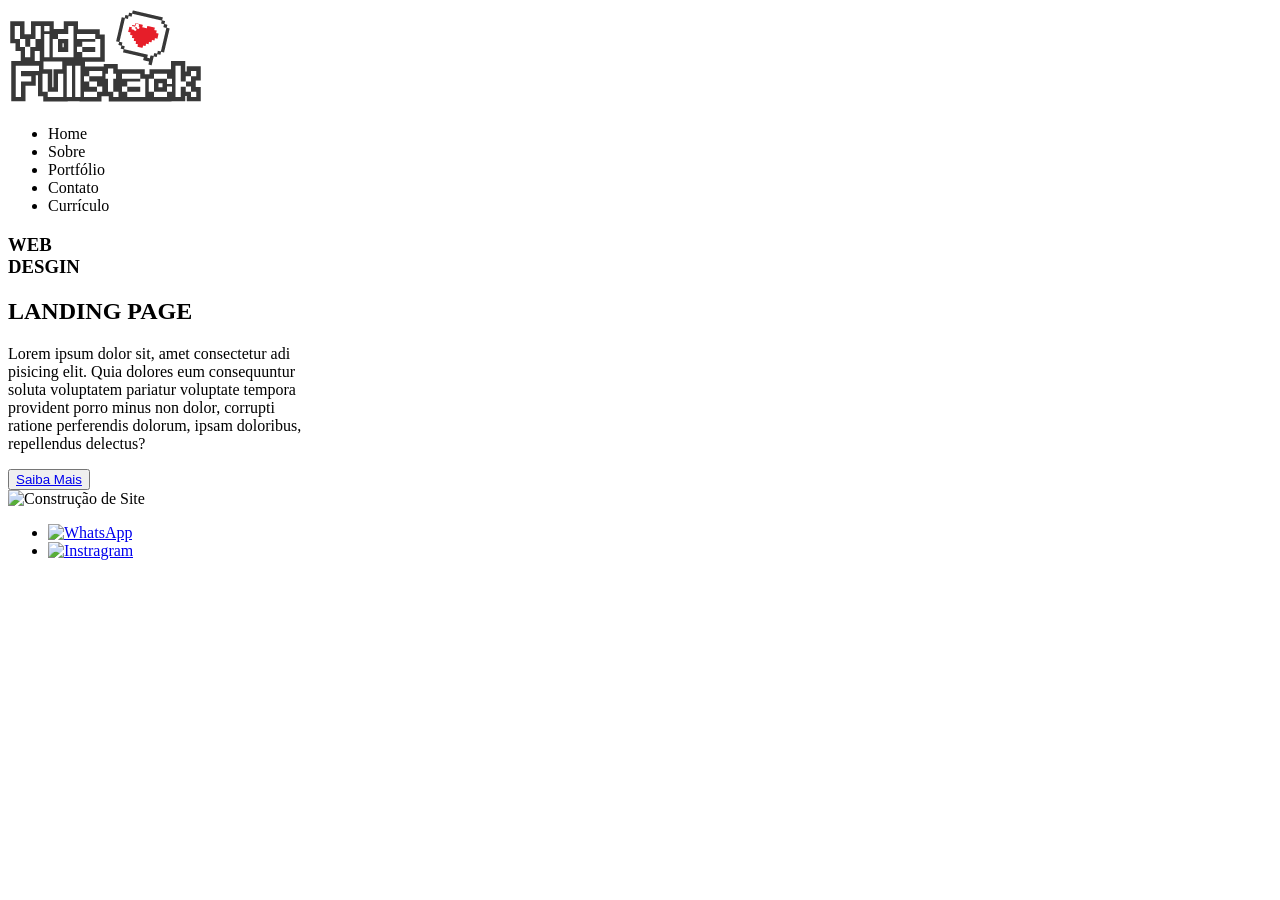
==== index.html @ c7f52e7c "deixando o código mais limpo" ====
<!DOCTYPE html>
<html lang="pt-br">
<head>
    <meta charset="UTF-8">
    <meta name="viewport" content="width=device-width, initial-scale=1.0">
    <title>Site Teste</title>
    <link rel="stylesheet" type="text/css" href="/Teste-site/assets/css/style.css">

</head>

<body>
    <header>
            <img src="assets/logo.png" alt="">
            <nav>
                <ul>
                    <li>Home</li>
                    <li>Sobre</li>
                    <li>Portfólio</li>
                    <li>Contato</li>
                    <li>Currículo</li>
                </ul>
    </header>

    <main>
        <section class="main">
            <article>
                <h1>
                    WEB<br> DESGIN
                </h1>
                <H2>LANDING PAGE</H2>
                <P>Lorem ipsum dolor sit, amet consectetur adi<br>pisicing elit. Quia dolores eum consequuntur<br>
                     soluta voluptatem pariatur voluptate tempora<br> provident porro minus non dolor, corrupti<br> ratione perferendis
                      dolorum, ipsam doloribus,<br> repellendus delectus?</P>
                <button>    
                      <a href="https://www.bing.com/search?q=google+tradutor&gs_lcrp=EgRlZGdlKgkIABBFGDsY-QcyCQgAEEUYOxj5BzIGCAEQRRhAMgYIAhBFGDwyBggDEC4YQDIGCAQQLhhAMgYIBRAuGEAyBggGEC4YQDIGCAcQRRg5MgYICBBFGDzSAQgxMTk0ajBqMagCALACAA&FORM=ANAB01&PC=NMTS">Saiba Mais</a>
                    </button>                        
            </article>
            <figcaption>
                <img src="/Teste-site/assets/pessoas-construindo-pc.png" alt="Construção de Site">
            </figcaption>
            
        </section>   
    </main>

    <tfoot>
        <ul>
            <li>
                <a href="https://wa.me/5531982515967" target="_blank"target>
                    <img src="/Teste-site/assets/logo-twitter.png" alt="WhatsApp">
                </a>
            </li>

            <li>
                <a href="https://www.instagram.com/lipe.gomesr/" target="blank">
                    <img src="/Teste-site/assets/logo-insta.png" alt="Instragram">
                </a>
            </li>
            
        </ul>
    </tfoot>


</body>
</html>
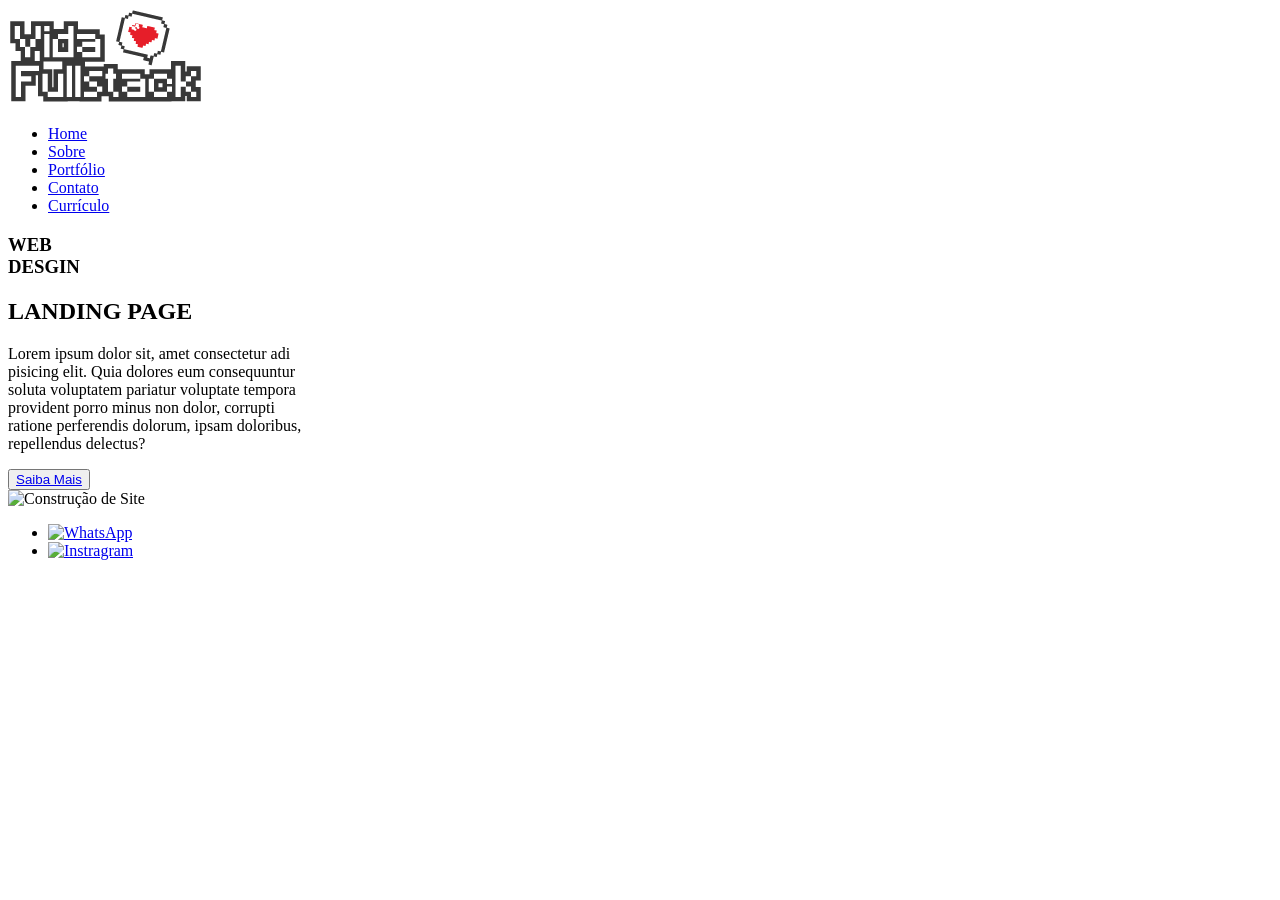
==== commit 6da964c9: "reutilizando alguns códigos fazendo com que eles fiquem mais limpos" ====
--- a/index.html
+++ b/index.html
@@ -9,20 +9,32 @@
 </head>
 
 <body>
-    <header>
+    <header class="container">
+        <section class="row">
             <img src="assets/logo.png" alt="">
             <nav>
                 <ul>
-                    <li>Home</li>
-                    <li>Sobre</li>
-                    <li>Portfólio</li>
-                    <li>Contato</li>
-                    <li>Currículo</li>
+                    <li>
+                        <a href="#">Home</a>
+                    </li>
+                    <li>
+                        <a href="#">Sobre</a>
+                    </li>
+                   <li>
+                    <a href="#">Portfólio</a>
+                   </li>
+                    <li>
+                        <a href="#">Contato</a>
+                    </li>
+                    <li>
+                        <a href="#" class="btn btn-laranja">Currículo</a>
+                    </li>
                 </ul>
+        </section>
     </header>
 
-    <main>
-        <section class="main">
+    <main class="container">
+        <section class="row">
             <article>
                 <h1>
                     WEB<br> DESGIN
@@ -32,7 +44,7 @@
                      soluta voluptatem pariatur voluptate tempora<br> provident porro minus non dolor, corrupti<br> ratione perferendis
                       dolorum, ipsam doloribus,<br> repellendus delectus?</P>
                 <button>    
-                      <a href="https://www.bing.com/search?q=google+tradutor&gs_lcrp=EgRlZGdlKgkIABBFGDsY-QcyCQgAEEUYOxj5BzIGCAEQRRhAMgYIAhBFGDwyBggDEC4YQDIGCAQQLhhAMgYIBRAuGEAyBggGEC4YQDIGCAcQRRg5MgYICBBFGDzSAQgxMTk0ajBqMagCALACAA&FORM=ANAB01&PC=NMTS">Saiba Mais</a>
+                      <a href="https://www.bing.com/search?q=google+tradutor&gs_lcrp=EgRlZGdlKgkIABBFGDsY-QcyCQgAEEUYOxj5BzIGCAEQRRhAMgYIAhBFGDwyBggDEC4YQDIGCAQQLhhAMgYIBRAuGEAyBggGEC4YQDIGCAcQRRg5MgYICBBFGDzSAQgxMTk0ajBqMagCALACAA&FORM=ANAB01&PC=NMTS" class="btn saiba-mais">Saiba Mais</a>
                     </button>                        
             </article>
             <figcaption>
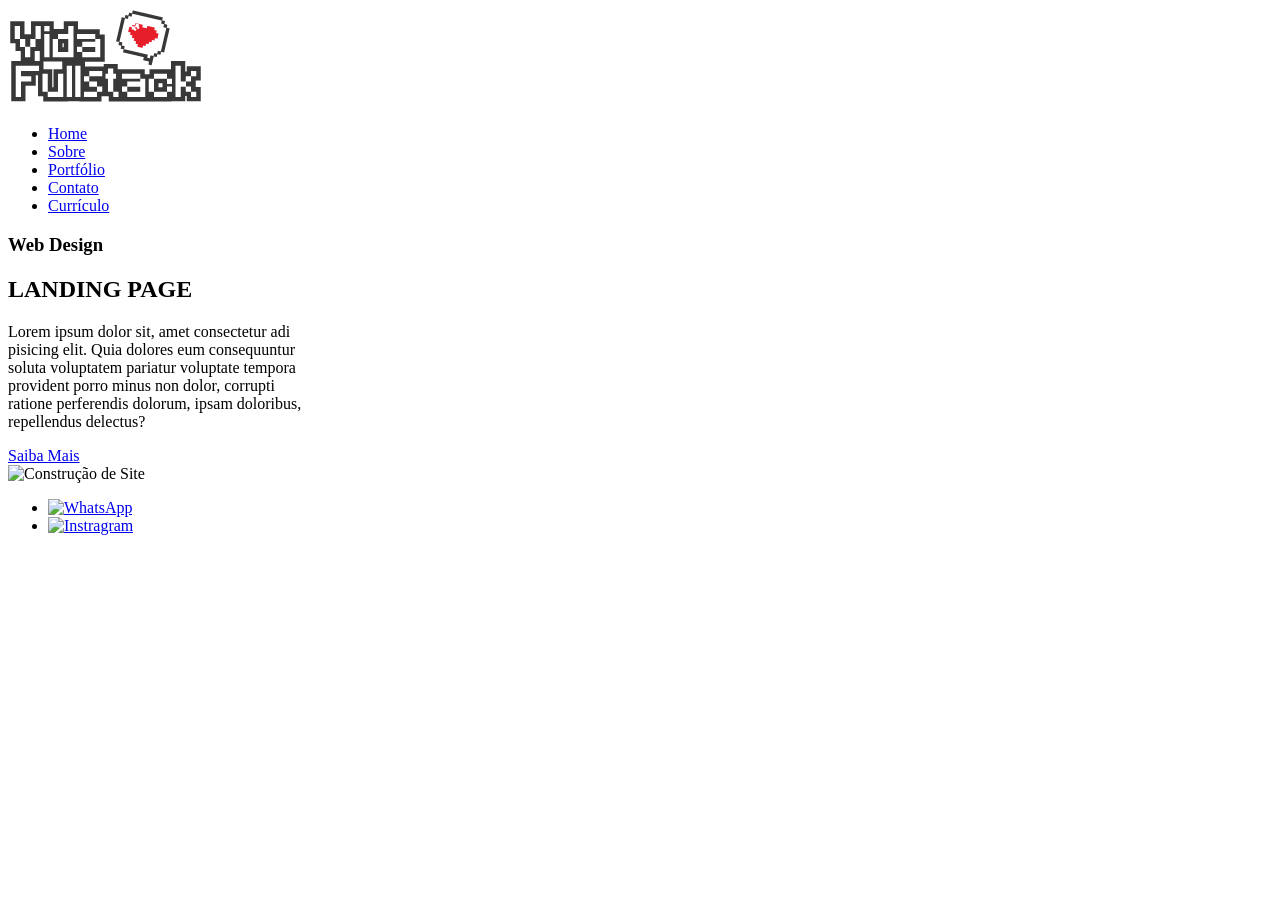
==== commit 0e7861a1: "recriando a estrutura do main de forma mais organizada" ====
--- a/index.html
+++ b/index.html
@@ -34,18 +34,17 @@
     </header>
 
     <main class="container">
-        <section class="row">
+        <section class="row sobre-web-design">
             <article>
                 <h1>
-                    WEB<br> DESGIN
+                    Web Design
                 </h1>
                 <H2>LANDING PAGE</H2>
                 <P>Lorem ipsum dolor sit, amet consectetur adi<br>pisicing elit. Quia dolores eum consequuntur<br>
                      soluta voluptatem pariatur voluptate tempora<br> provident porro minus non dolor, corrupti<br> ratione perferendis
                       dolorum, ipsam doloribus,<br> repellendus delectus?</P>
-                <button>    
-                      <a href="https://www.bing.com/search?q=google+tradutor&gs_lcrp=EgRlZGdlKgkIABBFGDsY-QcyCQgAEEUYOxj5BzIGCAEQRRhAMgYIAhBFGDwyBggDEC4YQDIGCAQQLhhAMgYIBRAuGEAyBggGEC4YQDIGCAcQRRg5MgYICBBFGDzSAQgxMTk0ajBqMagCALACAA&FORM=ANAB01&PC=NMTS" class="btn saiba-mais">Saiba Mais</a>
-                    </button>                        
+                    
+                      <a href="https://www.bing.com/search?q=google+tradutor&gs_lcrp=EgRlZGdlKgkIABBFGDsY-QcyCQgAEEUYOxj5BzIGCAEQRRhAMgYIAhBFGDwyBggDEC4YQDIGCAQQLhhAMgYIBRAuGEAyBggGEC4YQDIGCAcQRRg5MgYICBBFGDzSAQgxMTk0ajBqMagCALACAA&FORM=ANAB01&PC=NMTS" class="btn btn-laranja">Saiba Mais</a>                        
             </article>
             <figcaption>
                 <img src="/Teste-site/assets/pessoas-construindo-pc.png" alt="Construção de Site">
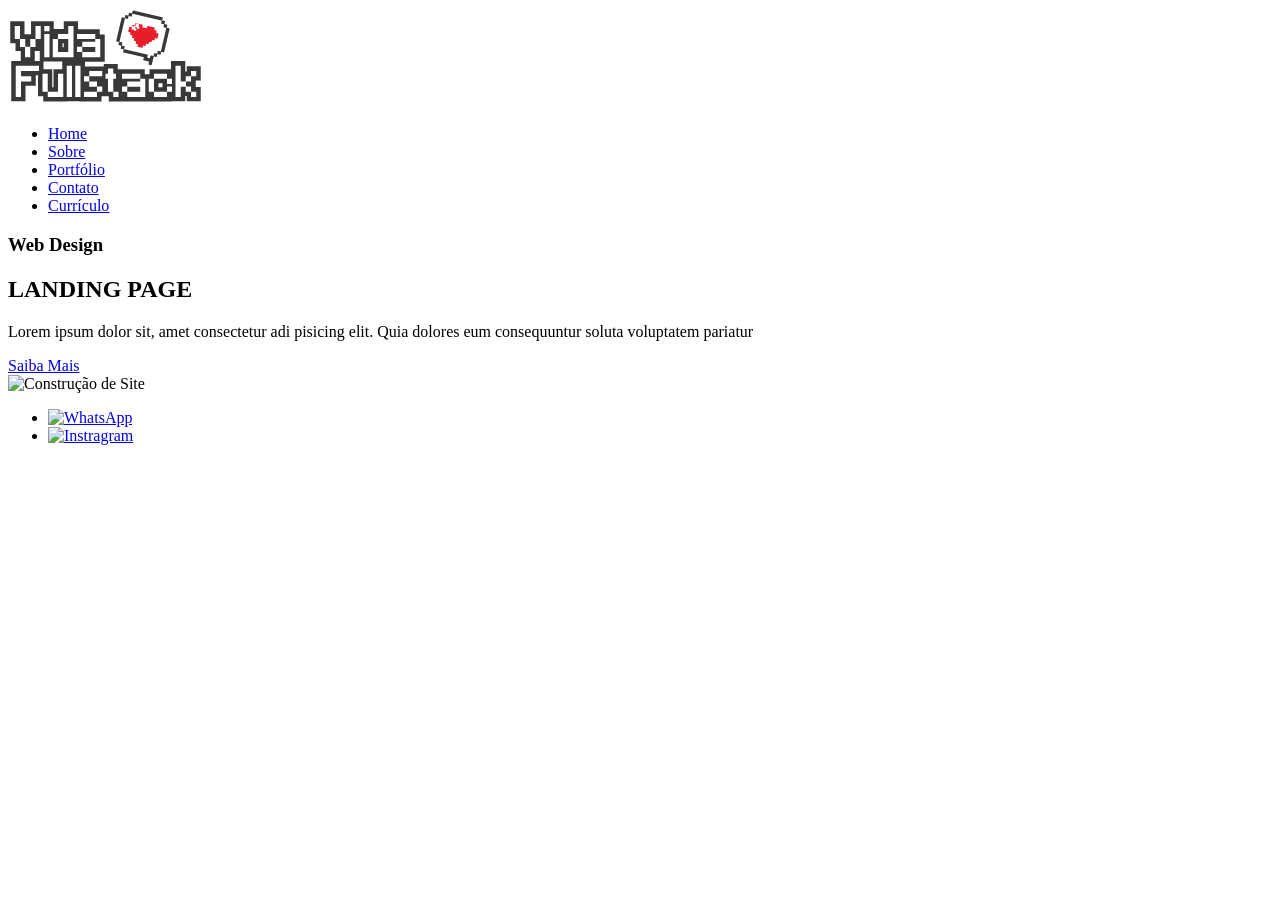
==== commit 8c2631ca: "responsive completo" ====
--- a/index.html
+++ b/index.html
@@ -40,9 +40,9 @@
                     Web Design
                 </h1>
                 <H2>LANDING PAGE</H2>
-                <P>Lorem ipsum dolor sit, amet consectetur adi<br>pisicing elit. Quia dolores eum consequuntur<br>
-                     soluta voluptatem pariatur voluptate tempora<br> provident porro minus non dolor, corrupti<br> ratione perferendis
-                      dolorum, ipsam doloribus,<br> repellendus delectus?</P>
+                <P>Lorem ipsum dolor sit, amet consectetur adi pisicing elit. Quia dolores eum consequuntur
+                soluta voluptatem pariatur  
+                </P>
                     
                       <a href="https://www.bing.com/search?q=google+tradutor&gs_lcrp=EgRlZGdlKgkIABBFGDsY-QcyCQgAEEUYOxj5BzIGCAEQRRhAMgYIAhBFGDwyBggDEC4YQDIGCAQQLhhAMgYIBRAuGEAyBggGEC4YQDIGCAcQRRg5MgYICBBFGDzSAQgxMTk0ajBqMagCALACAA&FORM=ANAB01&PC=NMTS" class="btn btn-laranja">Saiba Mais</a>                        
             </article>
@@ -53,8 +53,8 @@
         </section>   
     </main>
 
-    <tfoot>
-        <ul>
+    <footer class="container" >
+        <ul class="row redes-socias">
             <li>
                 <a href="https://wa.me/5531982515967" target="_blank"target>
                     <img src="/Teste-site/assets/logo-twitter.png" alt="WhatsApp">
@@ -68,7 +68,7 @@
             </li>
             
         </ul>
-    </tfoot>
+    </footer>
 
 
 </body>
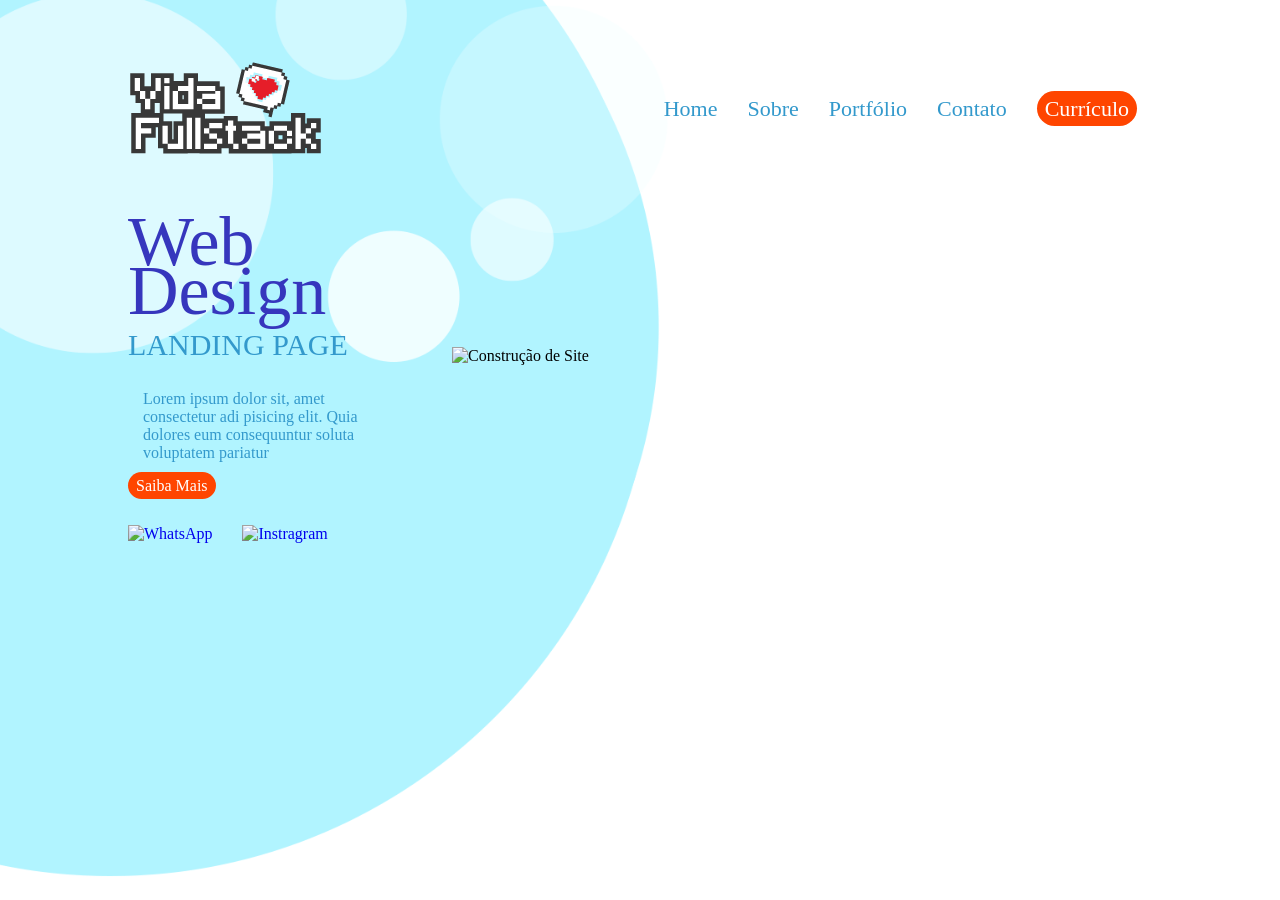
==== commit de8aa377: "consertando o caminho da pasta css" ====
--- a/index.html
+++ b/index.html
@@ -4,7 +4,7 @@
     <meta charset="UTF-8">
     <meta name="viewport" content="width=device-width, initial-scale=1.0">
     <title>Site Teste</title>
-    <link rel="stylesheet" type="text/css" href="/Teste-site/assets/css/style.css">
+    <link rel="stylesheet" type="text/css" href="assets/css/style.css">
 
 </head>
 
--- a/assets/css/style.css
+++ b/assets/css/style.css
@@ -0,0 +1,20 @@
+@import "./header.css";
+@import "./buttons.css";
+@import "./main.css";
+@import "./footer.css";
+@import "./responsive-background.css";
+@import "./responsive-elements.css";
+@import "./bootstrap.css";
+
+
+
+
+
+
+
+
+
+
+
+
+
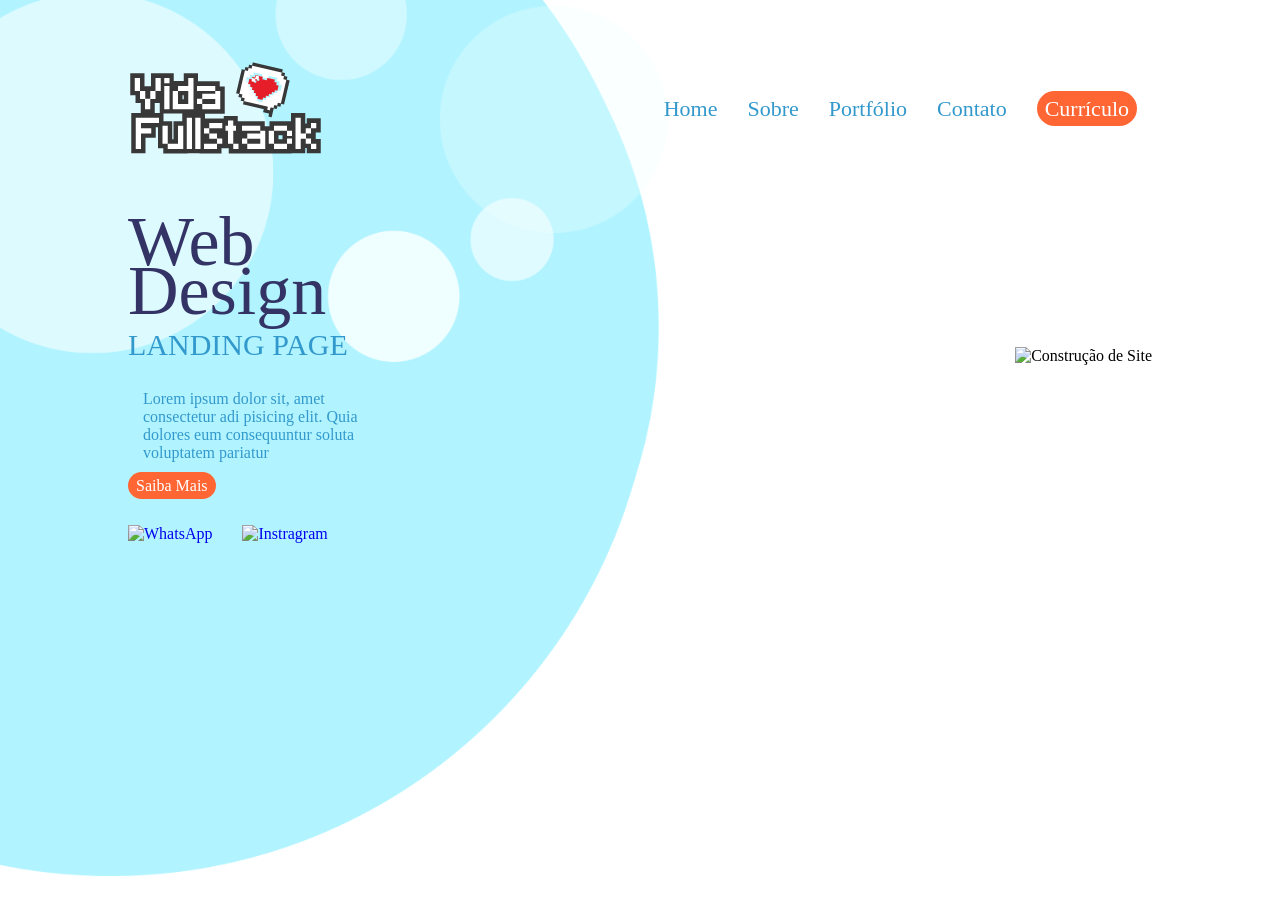
==== commit 9eb4ef18: "Mudando o Css para Sass e minificando o arquivo" ====
--- a/index.html
+++ b/index.html
@@ -4,7 +4,7 @@
     <meta charset="UTF-8">
     <meta name="viewport" content="width=device-width, initial-scale=1.0">
     <title>Site Teste</title>
-    <link rel="stylesheet" type="text/css" href="assets/css/style.css">
+    <link rel="stylesheet" type="text/css" href="assets/css/style.min.css">
 
 </head>
 
@@ -47,7 +47,7 @@
                       <a href="https://www.bing.com/search?q=google+tradutor&gs_lcrp=EgRlZGdlKgkIABBFGDsY-QcyCQgAEEUYOxj5BzIGCAEQRRhAMgYIAhBFGDwyBggDEC4YQDIGCAQQLhhAMgYIBRAuGEAyBggGEC4YQDIGCAcQRRg5MgYICBBFGDzSAQgxMTk0ajBqMagCALACAA&FORM=ANAB01&PC=NMTS" class="btn btn-laranja">Saiba Mais</a>                        
             </article>
             <figcaption>
-                <img src="/Teste-site/assets/pessoas-construindo-pc.png" alt="Construção de Site">
+                <img src="/primeiro-site-front-end/assets/pessoas-construindo-pc.png" alt="Construção de Site">
             </figcaption>
             
         </section>   
@@ -57,13 +57,13 @@
         <ul class="row redes-socias">
             <li>
                 <a href="https://wa.me/5531982515967" target="_blank"target>
-                    <img src="/Teste-site/assets/logo-twitter.png" alt="WhatsApp">
+                    <img src="/primeiro-site-front-end/assets/logo-twitter.png" alt="WhatsApp">
                 </a>
             </li>
 
             <li>
                 <a href="https://www.instagram.com/lipe.gomesr/" target="blank">
-                    <img src="/Teste-site/assets/logo-insta.png" alt="Instragram">
+                    <img src="/primeiro-site-front-end/assets/logo-insta.png" alt="Instragram">
                 </a>
             </li>
             
--- a/assets/css/style.min.css
+++ b/assets/css/style.min.css
@@ -0,0 +1 @@
+header section{width:1024px;margin:30px auto;justify-content:space-between;align-items:center;font-size:22px}header section nav ul{display:flex;flex-direction:row;justify-content:center}header section nav ul li a{margin:0 15px;color:#39c}.btn{padding:5px 8px}.btn.btn-laranja{background:#f63;color:#fff;border-radius:20px}main{width:1024px;display:flex}.sobre-web-design{display:flex;align-items:center;justify-content:space-between}.sobre-web-design article{width:250px}.sobre-web-design article h1{font-size:70px;font-weight:400;color:#336;line-height:70%}.sobre-web-design article h2{font-size:30px;line-height:200%}.sobre-web-design article p{margin:15px}.sobre-web-design article h2,.sobre-web-design article p{color:#39c}.sobre-web-design figcaption img{width:700px}footer{width:1024px;display:flex}footer ul li{margin:0 30px 0 0}footer ul li a img{width:30px}@media(max-width: 1900px){body{background-size:880px}}@media(max-width: 1700px){body{background-size:800px}}@media(max-width: 1550px){body{background-size:750px}}@media(max-width: 1440px){body{background-size:700px}}@media(max-width: 1315px){body{background-size:670px}}@media(max-width: 1150px){.container{width:950px}}@media(max-width: 1024px){.container{width:800px}figcaption img{width:600px;padding-left:100px}}@media(max-width: 915px){body{background-color:#b1f4ff}.container .row{width:600px;flex-direction:column;justify-content:center}section.sobre-web-design article{justify-content:center}header nav ul{margin-top:30px}footer.container .row{flex-direction:row;justify-content:center}}@media(max-width: 665px){.container{width:400px}}@media(max-width: 450px){.container{width:290px}header section nav ul{flex-direction:column}header section nav ul li{margin:10px 0 0 0}}@media(max-width: 320px){.container{width:290px}header section nav ul{flex-direction:column}header section nav ul li{margin:10px 0 0 0}}*{width:1024;margin:0;padding:0;border:0;font-size:100%;font-weight:300;vertical-align:baseline;text-decoration:none;list-style:none}.container{width:1024;margin:30px auto;display:flex;flex-direction:column}.row{display:flex;flex-direction:row}body{background-image:url("../bolha-background.png");background-repeat:no-repeat;background-position:left}/*# sourceMappingURL=style.min.css.map */
